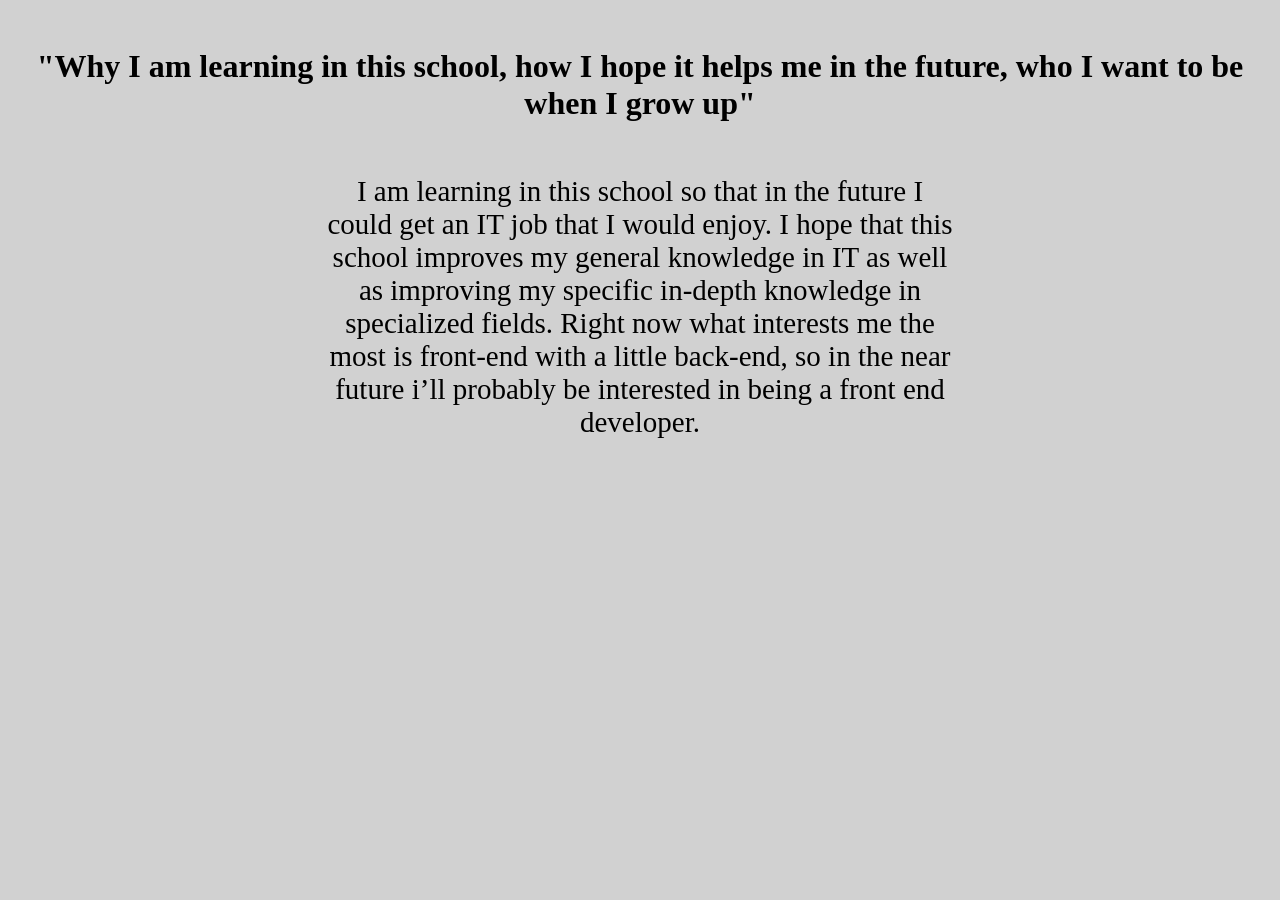
==== index.html @ aa46dce1 "portfolio" ====
<!DOCTYPE html>
<html>
    <head>
        <link rel="stylesheet" href="styles.css">
      </head>
    <body>
        <h1>"Why I am learning in this school, how I hope it helps me in the future, who I want to be when I grow up"</h1>
        <p>I am learning in this school so that in the future I could get an IT job that I would enjoy. I hope that this school improves my general knowledge in IT as well as improving my specific in-depth knowledge in specialized fields. Right now what interests me the most is front-end with a little back-end, so in the near future i’ll probably be interested in being a front end developer.</p>
    </body>
</html>
---- styles.css ----
html {
    background-color: rgb(209, 209, 209);
    text-align: center;
}
h1{
    margin-top: 3rem;
}
p{
    width: 50%;
    font-size: 29px;
    text-align: center;
    padding: 2rem;
    margin: auto;
}
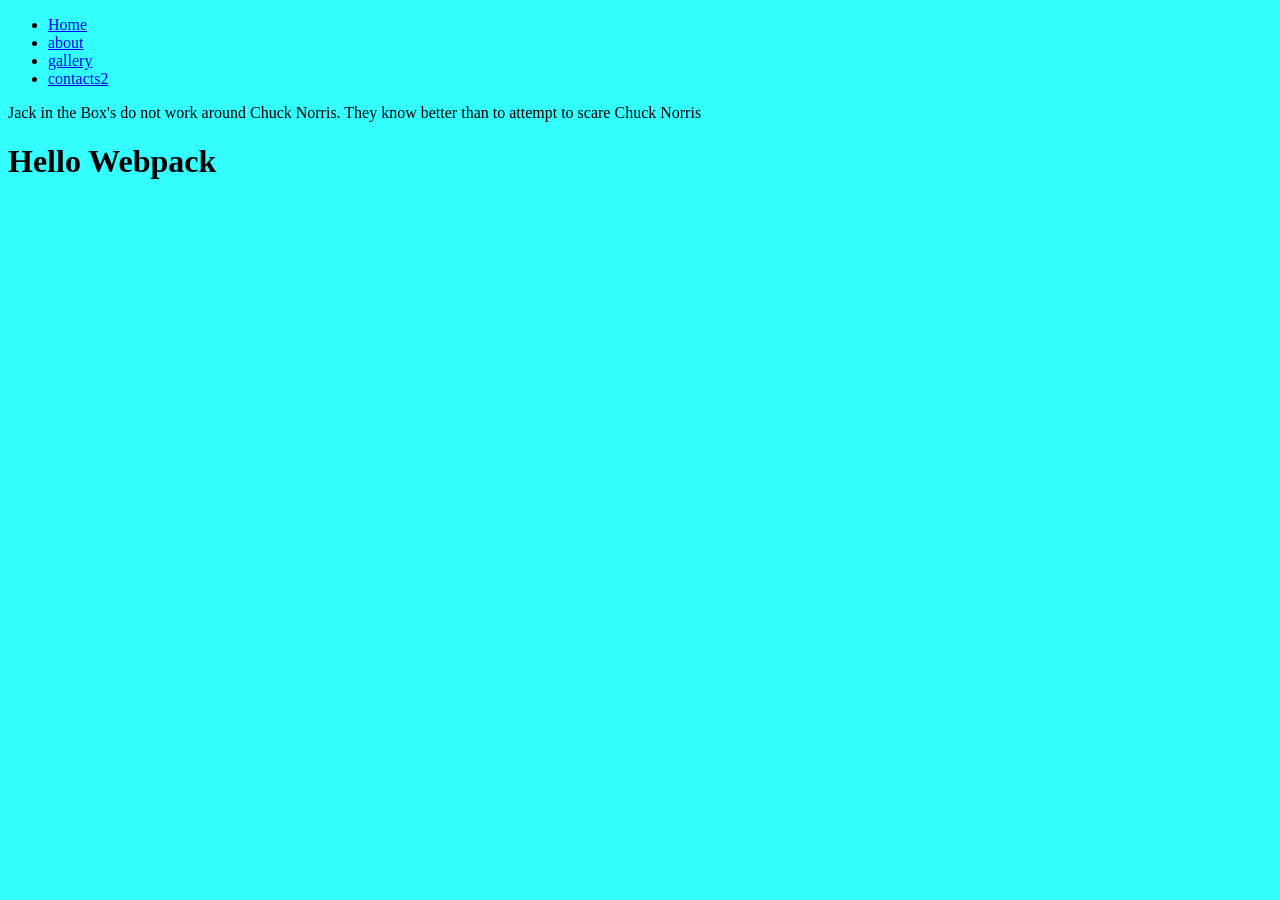
==== commit b3fb747f: "First commit" ====
--- a/index.html
+++ b/index.html
@@ -1,10 +1 @@
-<!DOCTYPE html>
-<html>
-    <head>
-        <link rel="stylesheet" href="styles.css">
-      </head>
-    <body>
-        <h1>"Why I am learning in this school, how I hope it helps me in the future, who I want to be when I grow up"</h1>
-        <p>I am learning in this school so that in the future I could get an IT job that I would enjoy. I hope that this school improves my general knowledge in IT as well as improving my specific in-depth knowledge in specialized fields. Right now what interests me the most is front-end with a little back-end, so in the near future i’ll probably be interested in being a front end developer.</p>
-    </body>
-</html>+<!doctype html><html lang="et"><head><meta charset="UTF-8"><meta http-equiv="X-UA-Compatible" content="IE=edge"><meta name="viewport" content="width=device-width,initial-scale=1"><title>Home page</title><script defer="defer" src="main.js"></script></head><body><ul><li><a href="/">Home</a></li><li><a href="/about.html">about</a></li><li><a href="/gallery.html">gallery</a></li><li><a href="/contacts.html">contacts2</a></li></ul>Jack in the Box&#39;s do not work around Chuck Norris. They know better than to attempt to scare Chuck Norris<h1>Hello Webpack</h1></body></html>
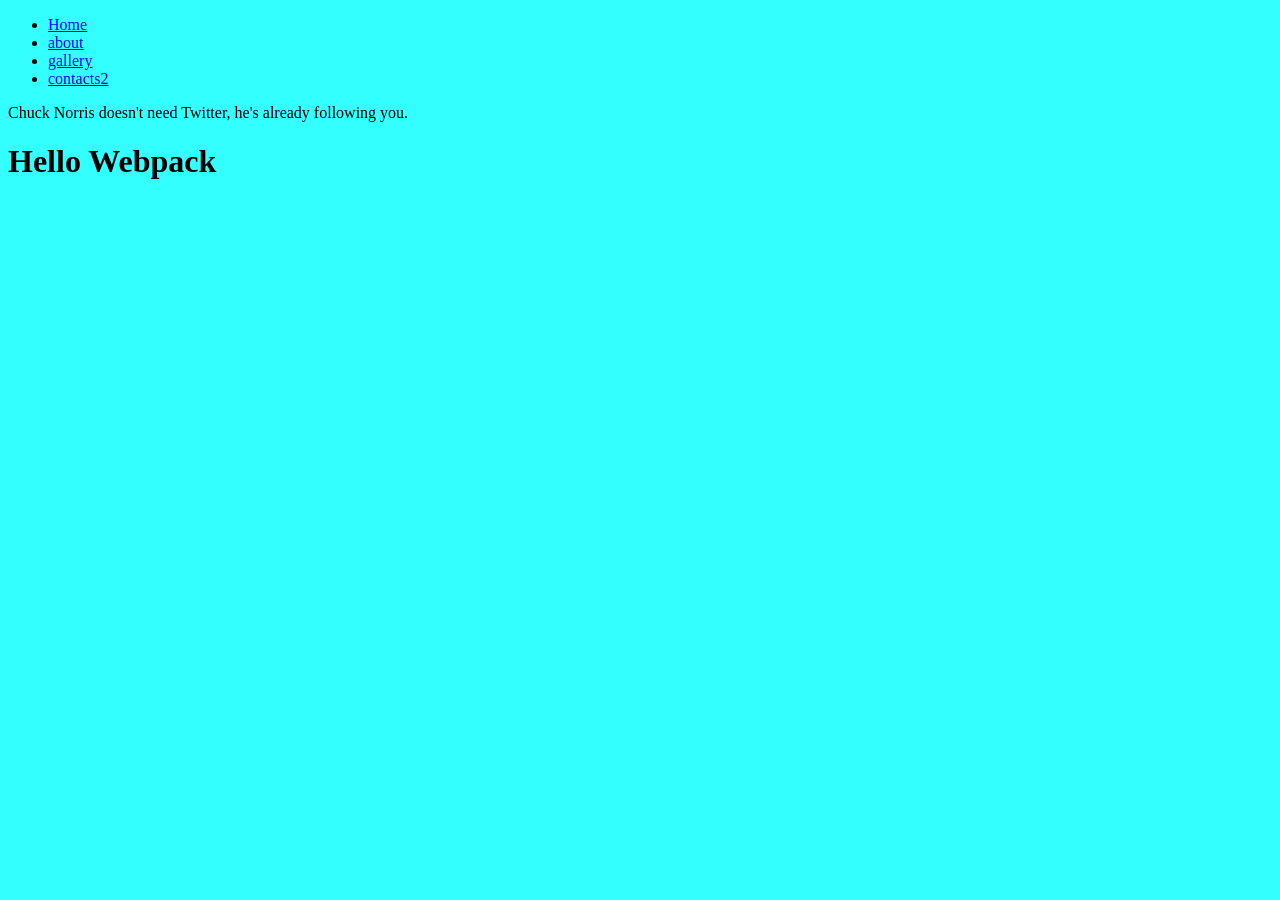
==== commit ee28847a: "'update'" ====
--- a/index.html
+++ b/index.html
@@ -1 +1 @@
-<!doctype html><html lang="et"><head><meta charset="UTF-8"><meta http-equiv="X-UA-Compatible" content="IE=edge"><meta name="viewport" content="width=device-width,initial-scale=1"><title>Home page</title><script defer="defer" src="main.js"></script></head><body><ul><li><a href="/">Home</a></li><li><a href="/about.html">about</a></li><li><a href="/gallery.html">gallery</a></li><li><a href="/contacts.html">contacts2</a></li></ul>Jack in the Box&#39;s do not work around Chuck Norris. They know better than to attempt to scare Chuck Norris<h1>Hello Webpack</h1></body></html>+<!doctype html><html lang="et"><head><meta charset="UTF-8"><meta http-equiv="X-UA-Compatible" content="IE=edge"><meta name="viewport" content="width=device-width,initial-scale=1"><title>Home page</title><script defer="defer" src="main.js"></script></head><body><ul><li><a href="/">Home</a></li><li><a href="/about.html">about</a></li><li><a href="/gallery.html">gallery</a></li><li><a href="/contacts.html">contacts2</a></li></ul>Chuck Norris doesn&#39;t need Twitter, he&#39;s already following you.<h1>Hello Webpack</h1></body></html>
